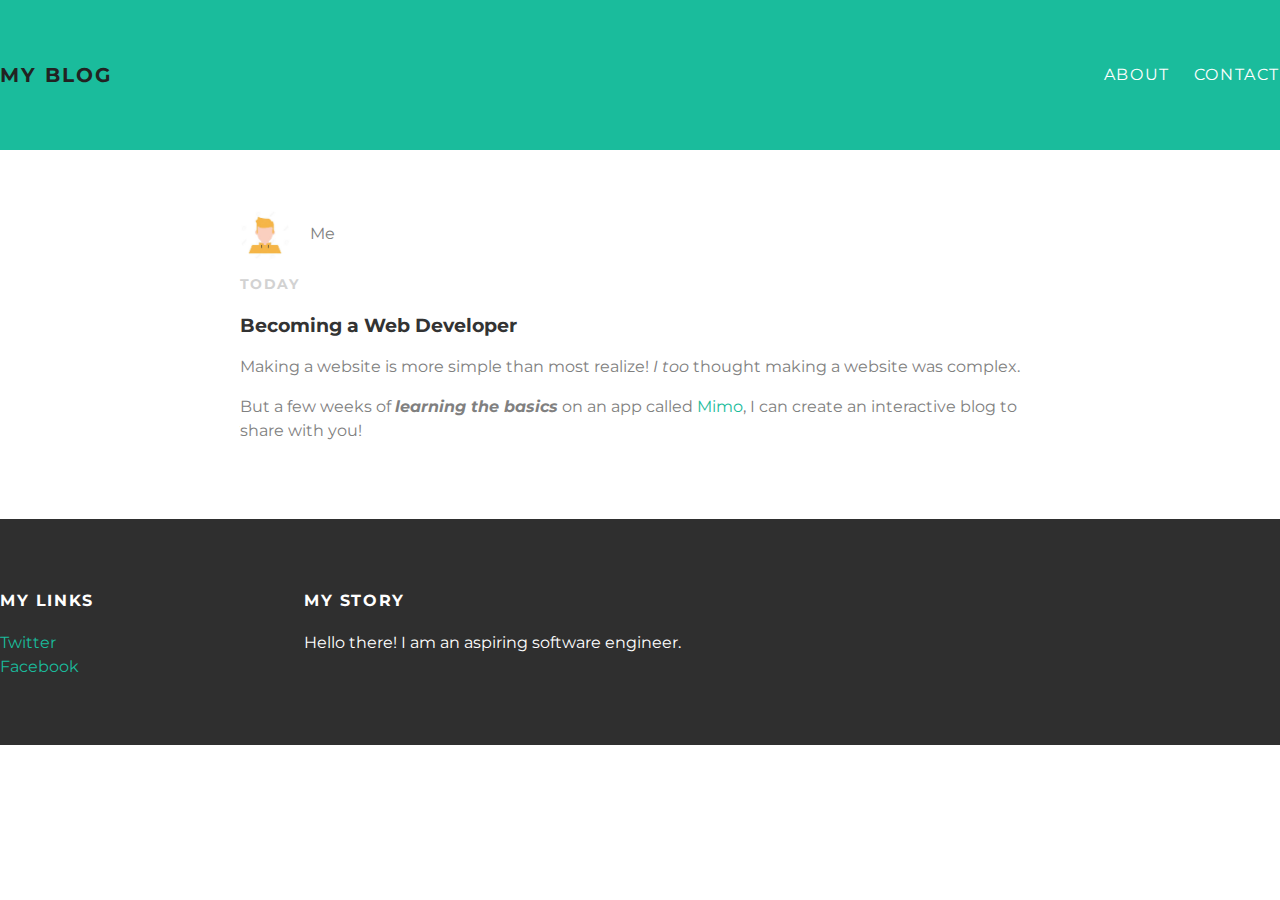
==== index.html @ 3ecedd3b "Base pages for Blog" ====
<!doctype html>
<html>
    <head>
        <title>Lightning Blog</title>
        <link rel="stylesheet" type="text/css" href="style.css">
    </head>
    <body>
        <div id="header">
            <div id="containter">
                <a class="header-title" href="index.html">My Blog</a>
                <ul class="header-nav">
                    <li><a href="about.html">About</a></li>
                    <li><a href="contact.html">Contact</a></li>
                </ul>
            </div>
        </div>
        <div id="content">
            <div id="containter">
                <div class="post">
                    <div class="post-author">
                        <img src="me.jpeg">
                        <span>Me</span>
                    </div>
                    <p class="post-date">Today</p>
                    <h3 class="post-title">Becoming a Web Developer</h3>
                    <div class="post-content">
                        <p>Making a website is more simple than most realize! <em>I too</em> thought making a website was complex.</p>
                        <p>But a few weeks of <em><strong>learning the basics</strong></em> on an app called <a href="https://getmimo.com/">Mimo</a>, I can create an interactive blog to share with you!</p>
                    </div>
                </div>
            </div>
        </div>
        <div id="footer">
            <div id="containter">
                <div class="column">
                    <h4>My Links</h4>
                    <p>
                        <a href="https://twitter.com">Twitter</a>
                        <br>
                        <a href="https://facebook.com">Facebook</a>
                    </p>
                </div>
                <div class="column">
                    <h4>My Story</h4>
                    <p>Hello there! I am an aspiring software engineer.</p>
                </div>
            </div>
        </div>
    </body>
</html>
---- style.css ----
@import url(http://fonts.googleapis.com/css?family=Montserrat:400,700);

body {
    color: gray;
    margin:0;

    font-family: 'Montserrat', sans-serif;
}

#header {
    background-color: #1abc9c;
    height: 150px;
    line-height: 150px;
}

#header a {
    color: white;
    text-decoration: none;

    text-transform: uppercase;
    letter-spacing: 0.1em;
}
#header a:hover {
    color: #222;
}

.header-title {
    display: block;
    float: left;
    font-size: 20px;
    font-weight: bold;
}

.header-nav {
    display: block;
    float: right;
    margin-top: 0;
}

.header-nav li {
    display: inline;
    padding-left:20px;
}

#container {
    max-width: 1000px;
    margin: 0 auto;
}



.post, .about {
    max-width: 800px;
    margin: 0 auto;
    padding: 60px 0;
}

.post-author img {
    width: 50px;
    height: 50px;
    vertical-align: middle;
}
.post-author span {
    margin-left: 16px;
}

.post-date {
    color: #D2D2D2;
    font-size: 14px;
    font-weight: bold;
    text-transform: uppercase;
    letter-spacing: 0.1em;
}

h1, h2, h3, h4 {
    color: #333;
}

p {
    line-height: 1.5;
}

.about {
    text-align: center;
}

.post-author img, .about-author img{
    border-radius: 50%;
}


#footer {
    background-color: #2f2f2f;
    padding: 50px 0;
}

#footer h4 {
    color: white;
    text-transform: uppercase;
    letter-spacing: 0.1em;
}

#footer p {
    color: white;
}

.column {
    min-width:300px;
    display: inline-block;
    vertical-align: top;
}

a {
    color: #1abc9c;
    text-decoration: none;
}
a:hover {
    color: #F6A623;
}
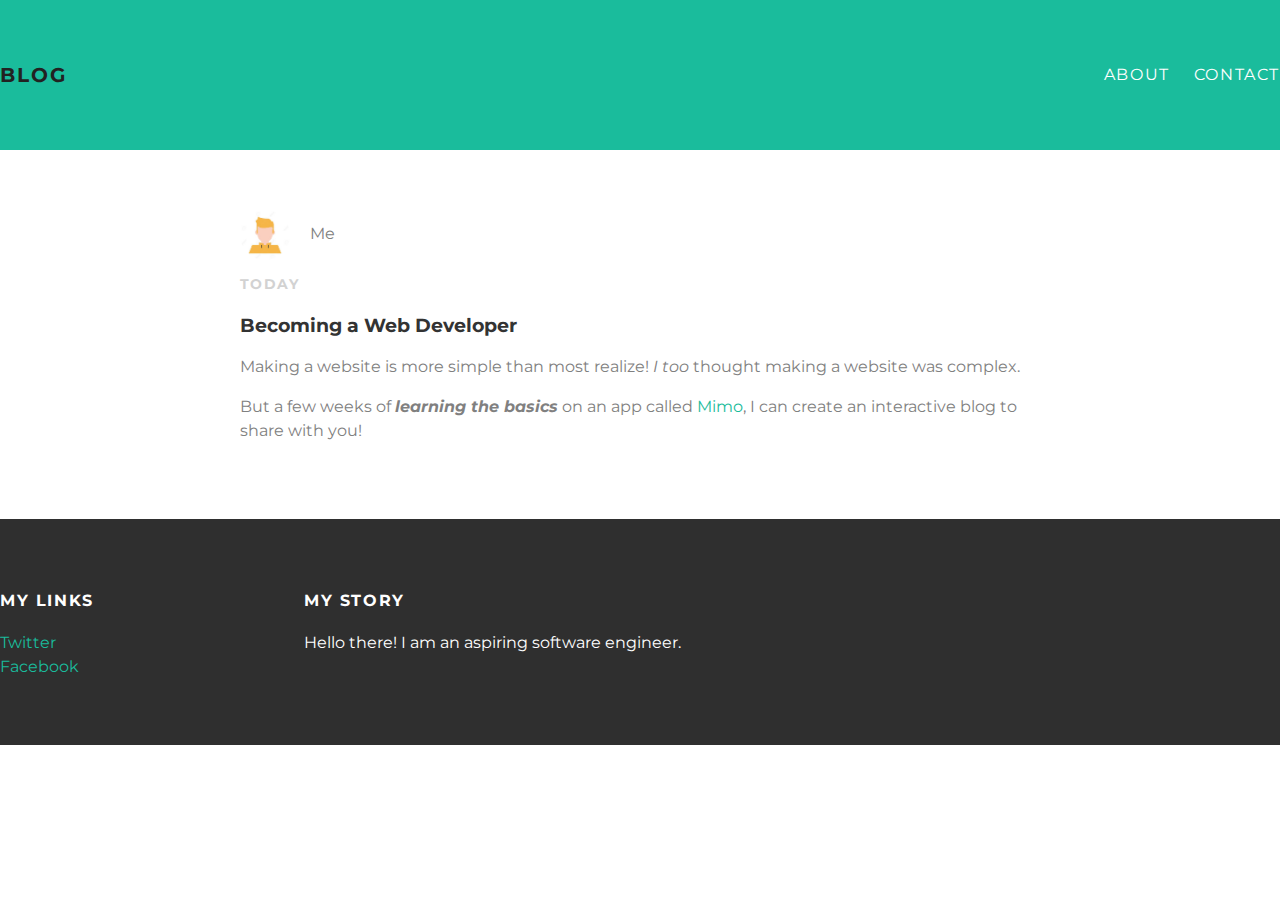
==== commit 20e5dd43: "Update index.html" ====
--- a/index.html
+++ b/index.html
@@ -7,7 +7,7 @@
     <body>
         <div id="header">
             <div id="containter">
-                <a class="header-title" href="index.html">My Blog</a>
+                <a class="header-title" href="index.html">Blog</a>
                 <ul class="header-nav">
                     <li><a href="about.html">About</a></li>
                     <li><a href="contact.html">Contact</a></li>
@@ -47,4 +47,4 @@
             </div>
         </div>
     </body>
-</html>+</html>
--- a/style.css
+++ b/style.css
@@ -49,6 +49,9 @@
 
 
 
+
+
+
 .post, .about {
     max-width: 800px;
     margin: 0 auto;
@@ -88,6 +91,14 @@
     border-radius: 50%;
 }
 
+.contact {
+    text-align: center;
+}
+
+
+
+
+
 
 #footer {
     background-color: #2f2f2f;
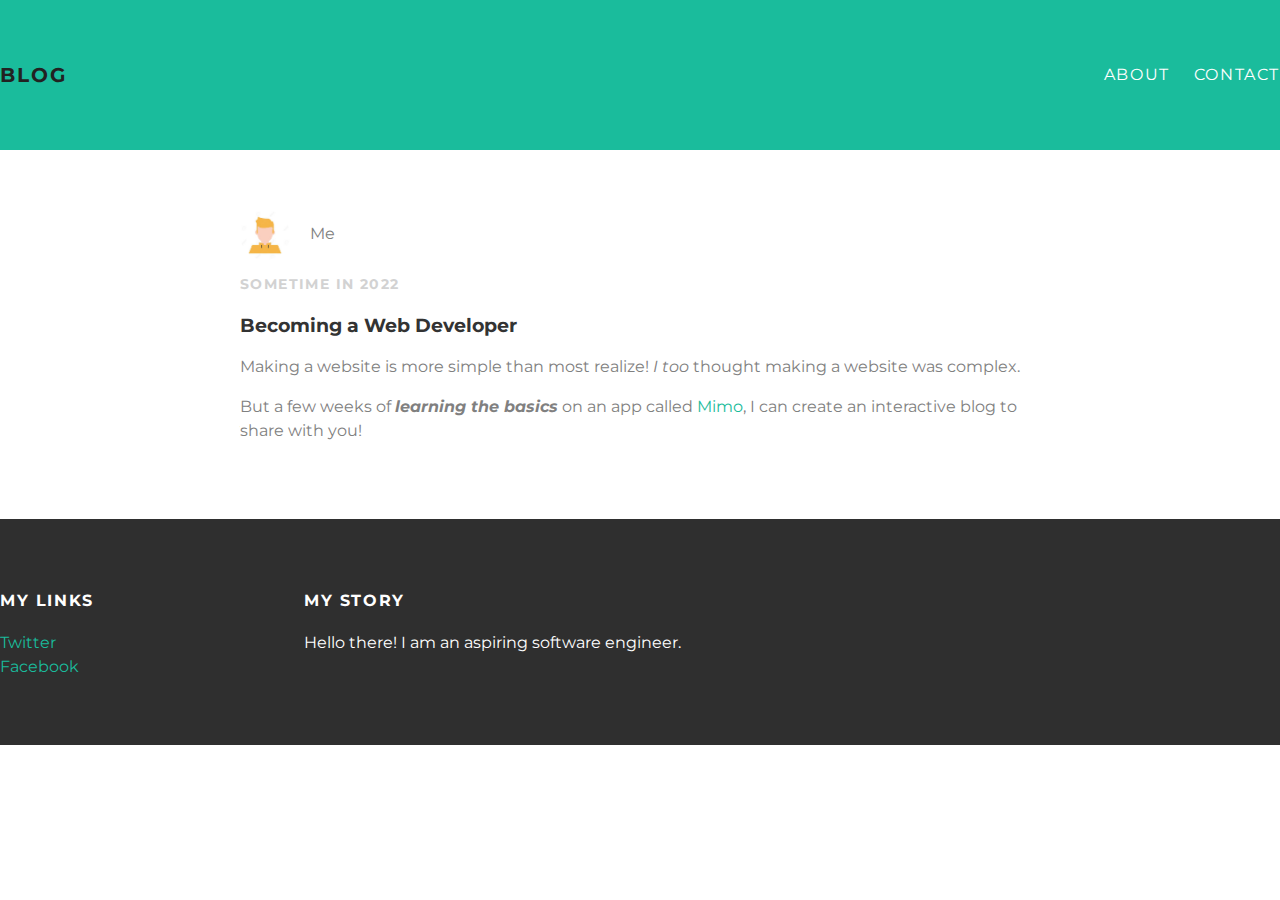
==== commit 31d1d926: "Added blog, updated index" ====
--- a/index.html
+++ b/index.html
@@ -7,7 +7,7 @@
     <body>
         <div id="header">
             <div id="containter">
-                <a class="header-title" href="index.html">Blog</a>
+                <a class="header-title" href="blog.html">Blog</a>
                 <ul class="header-nav">
                     <li><a href="about.html">About</a></li>
                     <li><a href="contact.html">Contact</a></li>
@@ -21,7 +21,7 @@
                         <img src="me.jpeg">
                         <span>Me</span>
                     </div>
-                    <p class="post-date">Today</p>
+                    <p class="post-date">Sometime in 2022</p>
                     <h3 class="post-title">Becoming a Web Developer</h3>
                     <div class="post-content">
                         <p>Making a website is more simple than most realize! <em>I too</em> thought making a website was complex.</p>
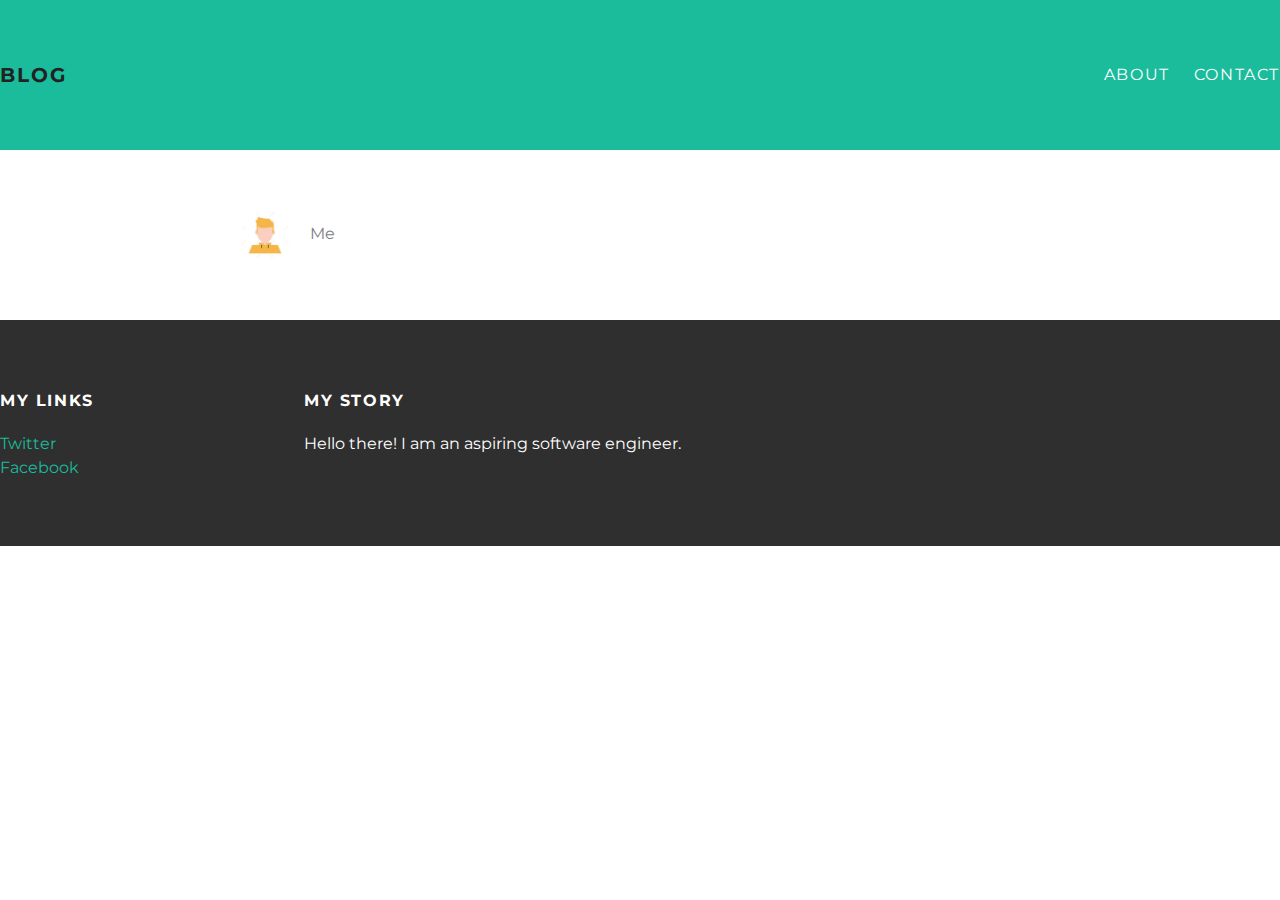
==== commit ca466f42: "shortened index" ====
--- a/index.html
+++ b/index.html
@@ -21,12 +21,6 @@
                         <img src="me.jpeg">
                         <span>Me</span>
                     </div>
-                    <p class="post-date">Sometime in 2022</p>
-                    <h3 class="post-title">Becoming a Web Developer</h3>
-                    <div class="post-content">
-                        <p>Making a website is more simple than most realize! <em>I too</em> thought making a website was complex.</p>
-                        <p>But a few weeks of <em><strong>learning the basics</strong></em> on an app called <a href="https://getmimo.com/">Mimo</a>, I can create an interactive blog to share with you!</p>
-                    </div>
                 </div>
             </div>
         </div>
